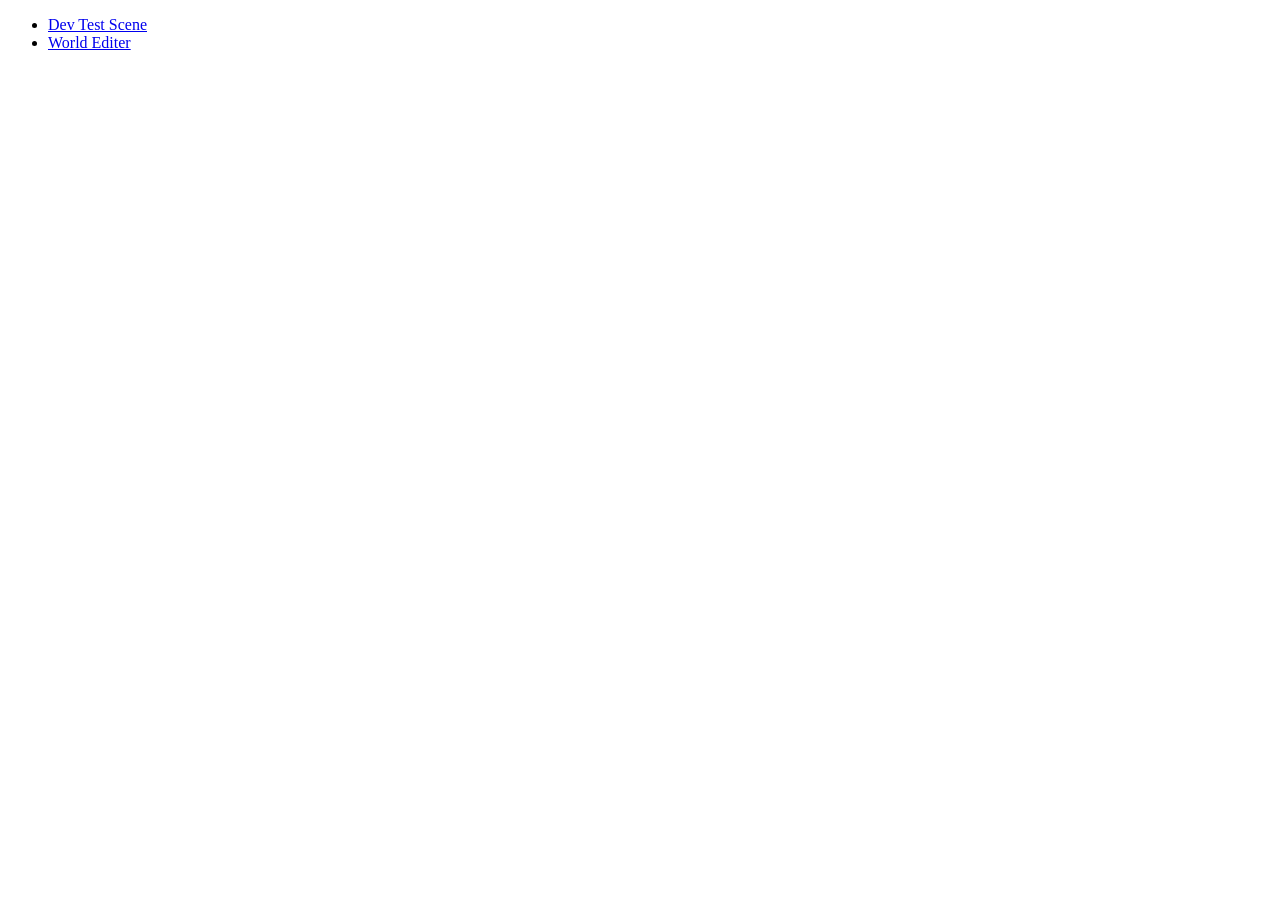
==== index.html @ e6748a6e "initial commit" ====
<!DOCTYPE html>
<html>
    <head>

    </head>
    <body>
        <ul>
            <li><a href="dev.html">Dev Test Scene</a></li>
            <li><a href="editer.html">World Editer</a></li>
        </ul>
    </body>
</html>
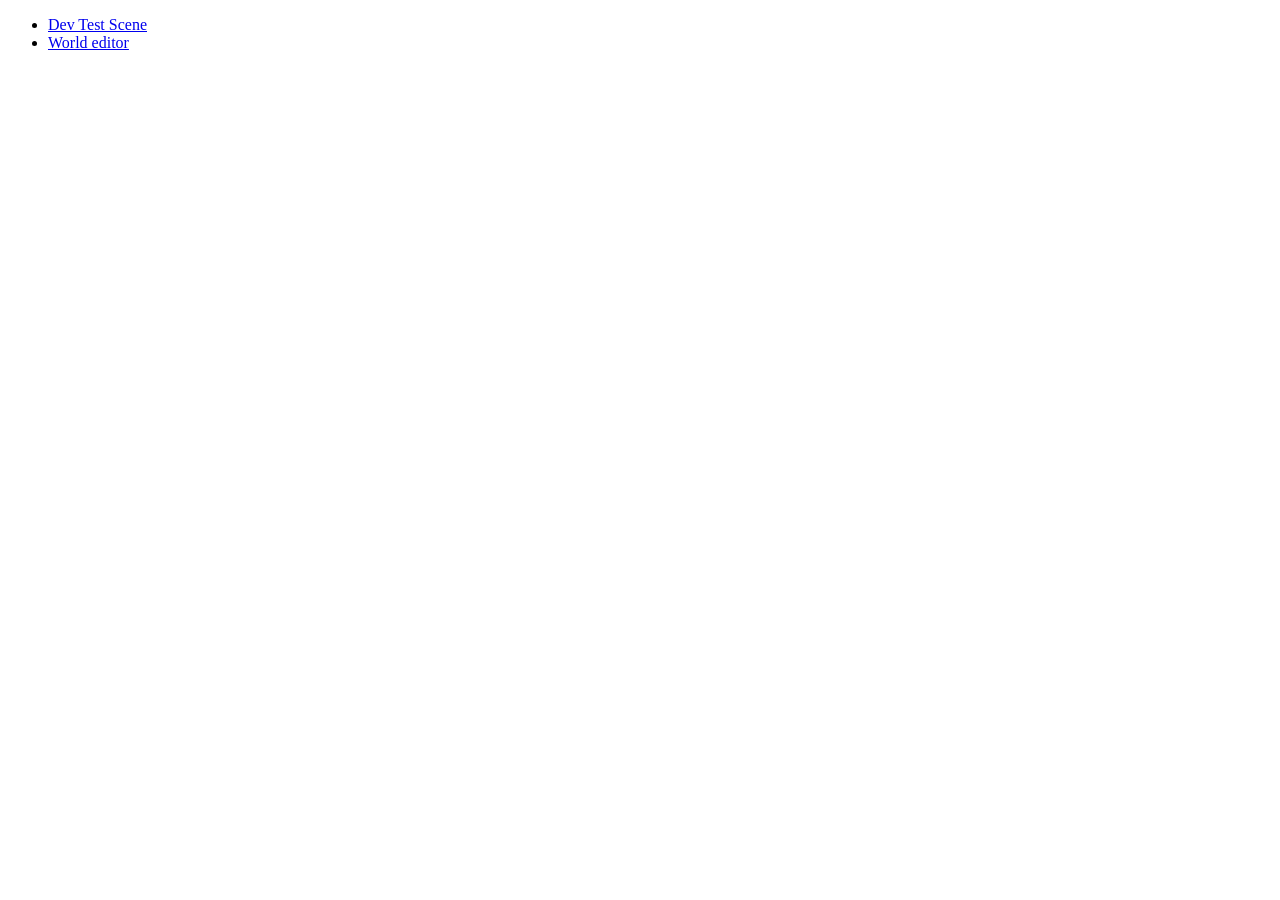
==== commit 15a7fa47: "added tile painting feature" ====
--- a/index.html
+++ b/index.html
@@ -6,7 +6,7 @@
     <body>
         <ul>
             <li><a href="dev.html">Dev Test Scene</a></li>
-            <li><a href="editer.html">World Editer</a></li>
+            <li><a href="editor.html">World editor</a></li>
         </ul>
     </body>
 </html>
